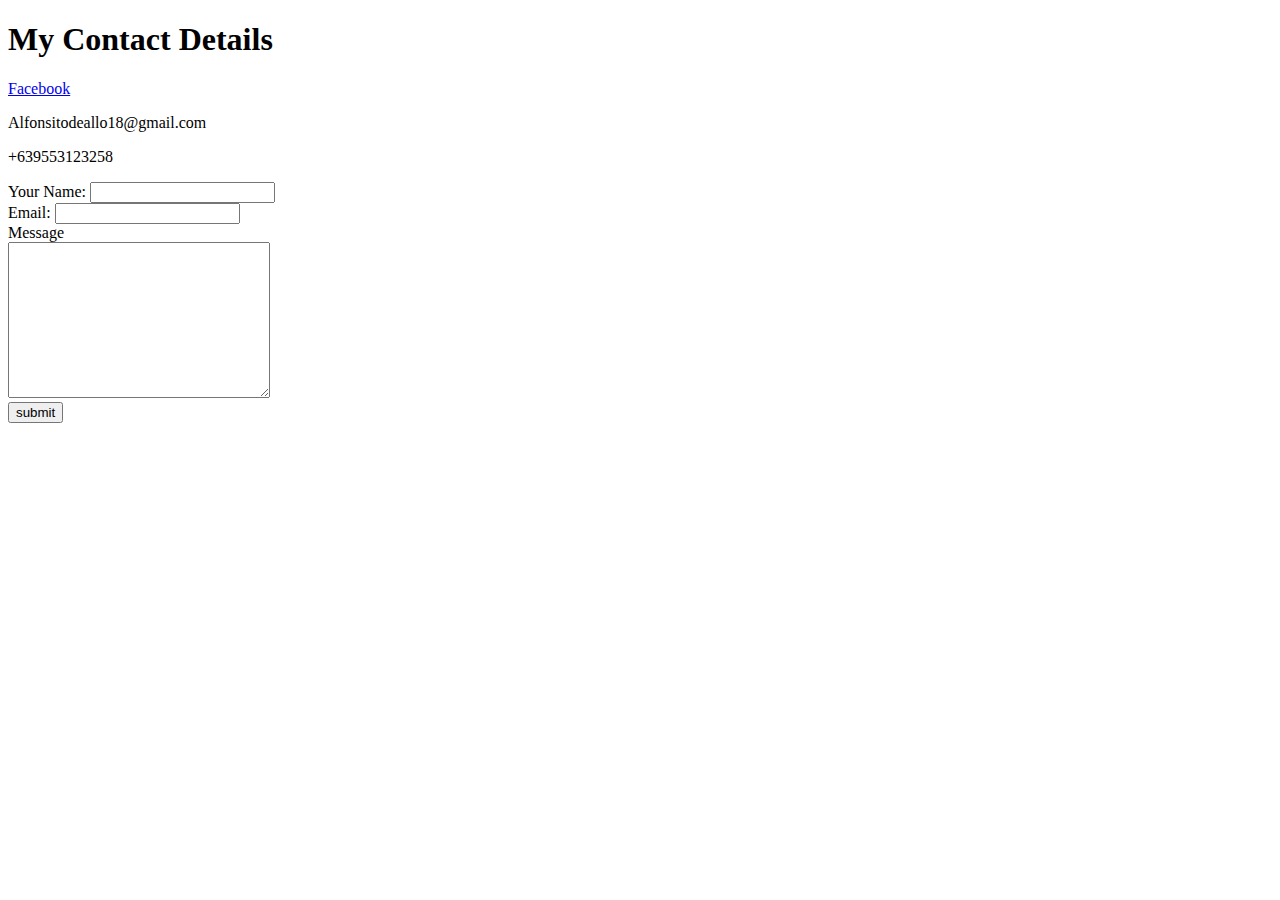
==== Contacts.html @ 796ca7fc "Add initial CV website" ====
<!DOCTYPE html>
<html>
  <head>
    <meta http-equiv="content-type" content="text/html; charset=utf-8" />
    <meta name="" content="">
    <title></title>
  </head>
  <body>
    <h1>My Contact Details</h1>
    <p><a href= "https://www.facebook.com/hahwbwhuwbwjqk">Facebook</a></p>
    <p>Alfonsitodeallo18@gmail.com</p>
    <p>+639553123258</p>
    
    <form action="mailto:alfonsitodeallo@gmail.com" method="post" enctype="text/plain">
      <label>Your Name:</label>
      <input type="text" name = "yourName" value="" /><br>
      
      <label>Email:</label>
      <input type="email" name="yourEmail"/><br>
      
      <label>Message</label><br>
      <textarea name="yourMessage"rows="10" cols="30"></textarea><br>
      
      <input type="submit"  value="submit" />
    </form>
  </body>
</html>
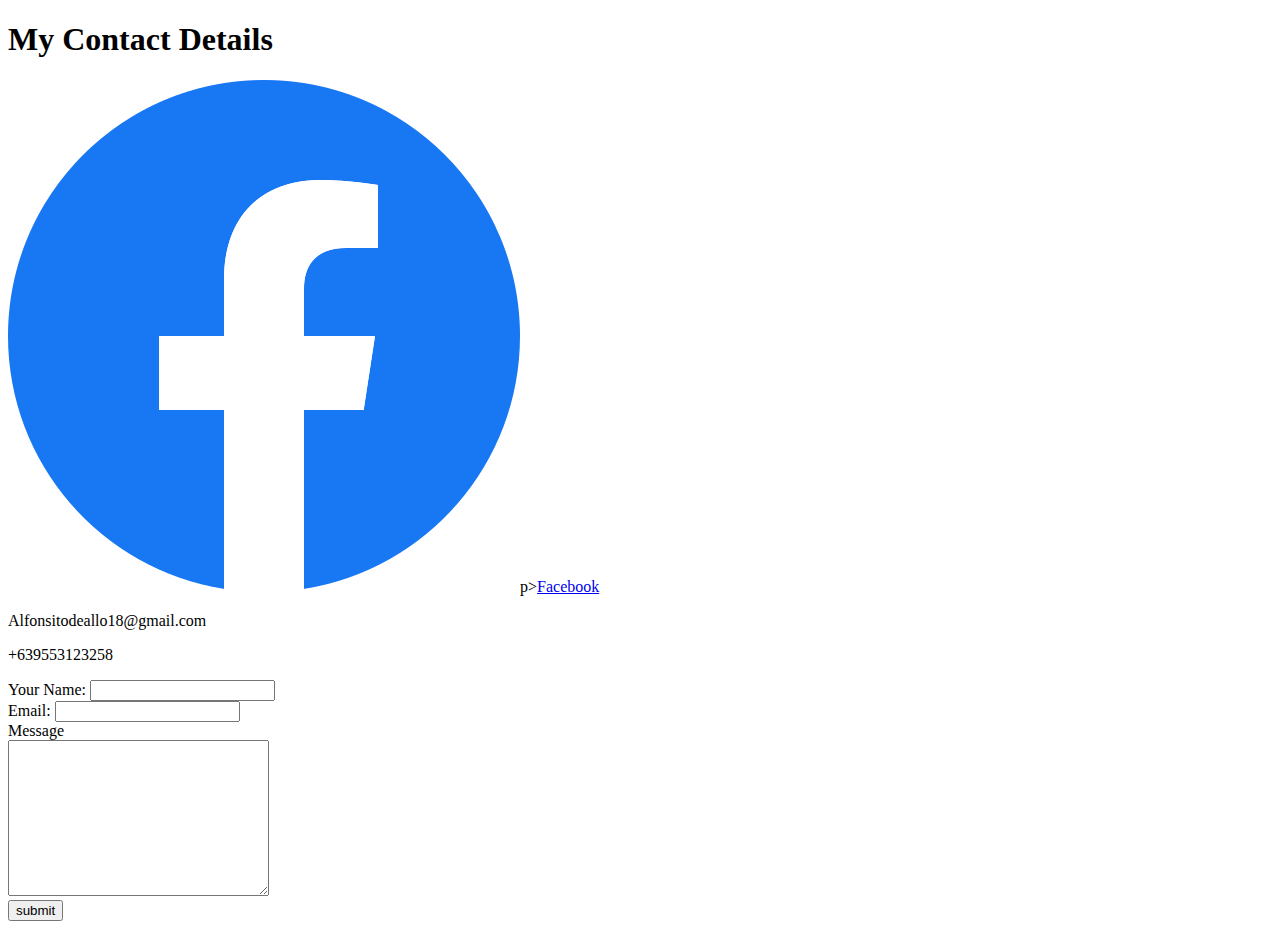
==== commit c5b0314d: "Update Contacts.html" ====
--- a/Contacts.html
+++ b/Contacts.html
@@ -7,7 +7,7 @@
   </head>
   <body>
     <h1>My Contact Details</h1>
-    <p><a href= "https://www.facebook.com/hahwbwhuwbwjqk">Facebook</a></p>
+       <a href ="https://www.facebook.com/hahwbwhuwbwjqk"><img class="facebook" src="facebook.png" alt="facebookLogo"/></a>p><a href= "https://www.facebook.com/hahwbwhuwbwjqk">Facebook</a></p>
     <p>Alfonsitodeallo18@gmail.com</p>
     <p>+639553123258</p>
     
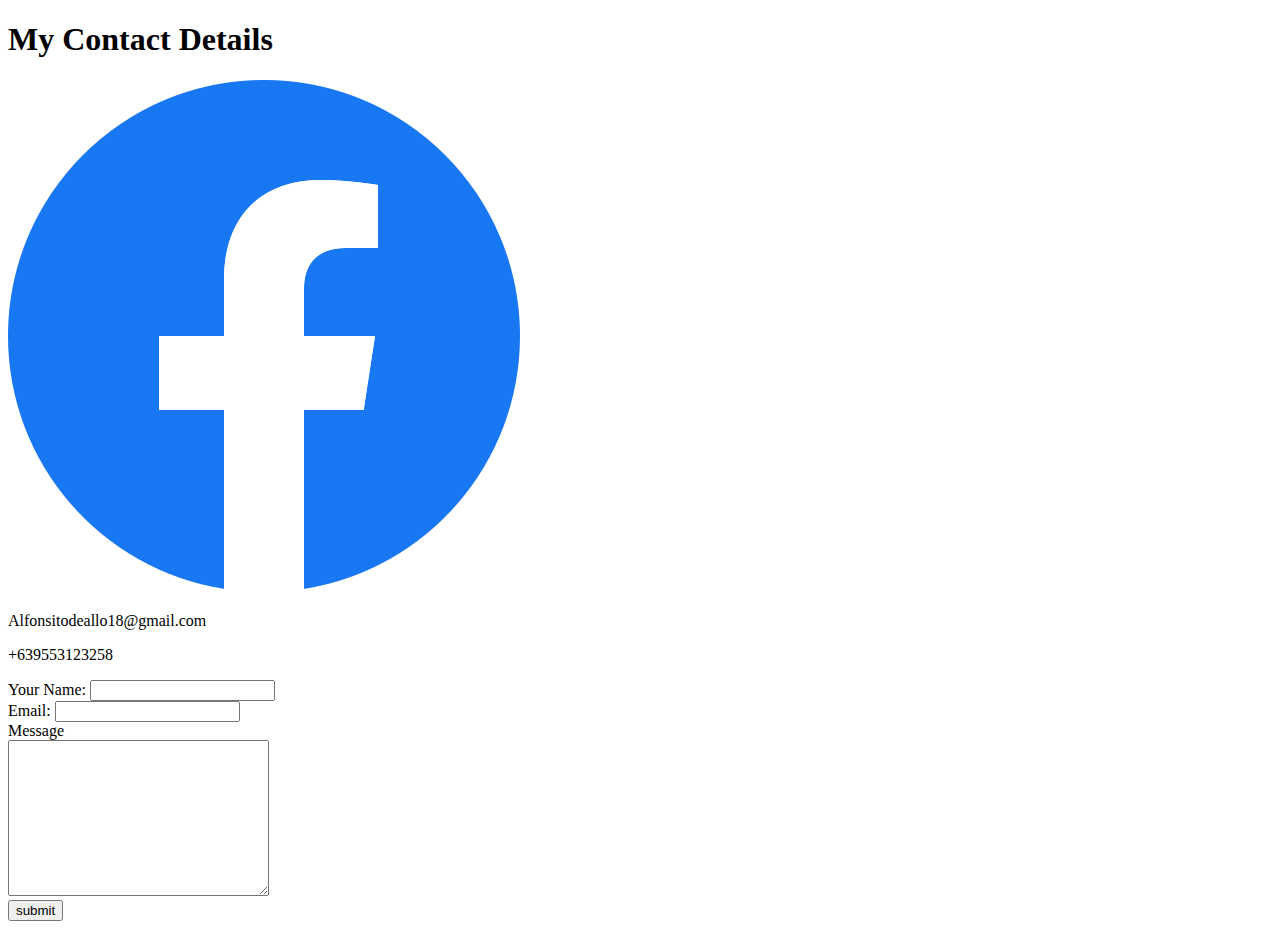
==== commit 8954a6d9: "Update Contacts.html" ====
--- a/Contacts.html
+++ b/Contacts.html
@@ -7,7 +7,7 @@
   </head>
   <body>
     <h1>My Contact Details</h1>
-       <a href ="https://www.facebook.com/hahwbwhuwbwjqk"><img class="facebook" src="facebook.png" alt="facebookLogo"/></a>p><a href= "https://www.facebook.com/hahwbwhuwbwjqk">Facebook</a></p>
+       <a href ="https://www.facebook.com/hahwbwhuwbwjqk"><img class="facebook" src="facebook.png" alt="facebookLogo"/></a>
     <p>Alfonsitodeallo18@gmail.com</p>
     <p>+639553123258</p>
     
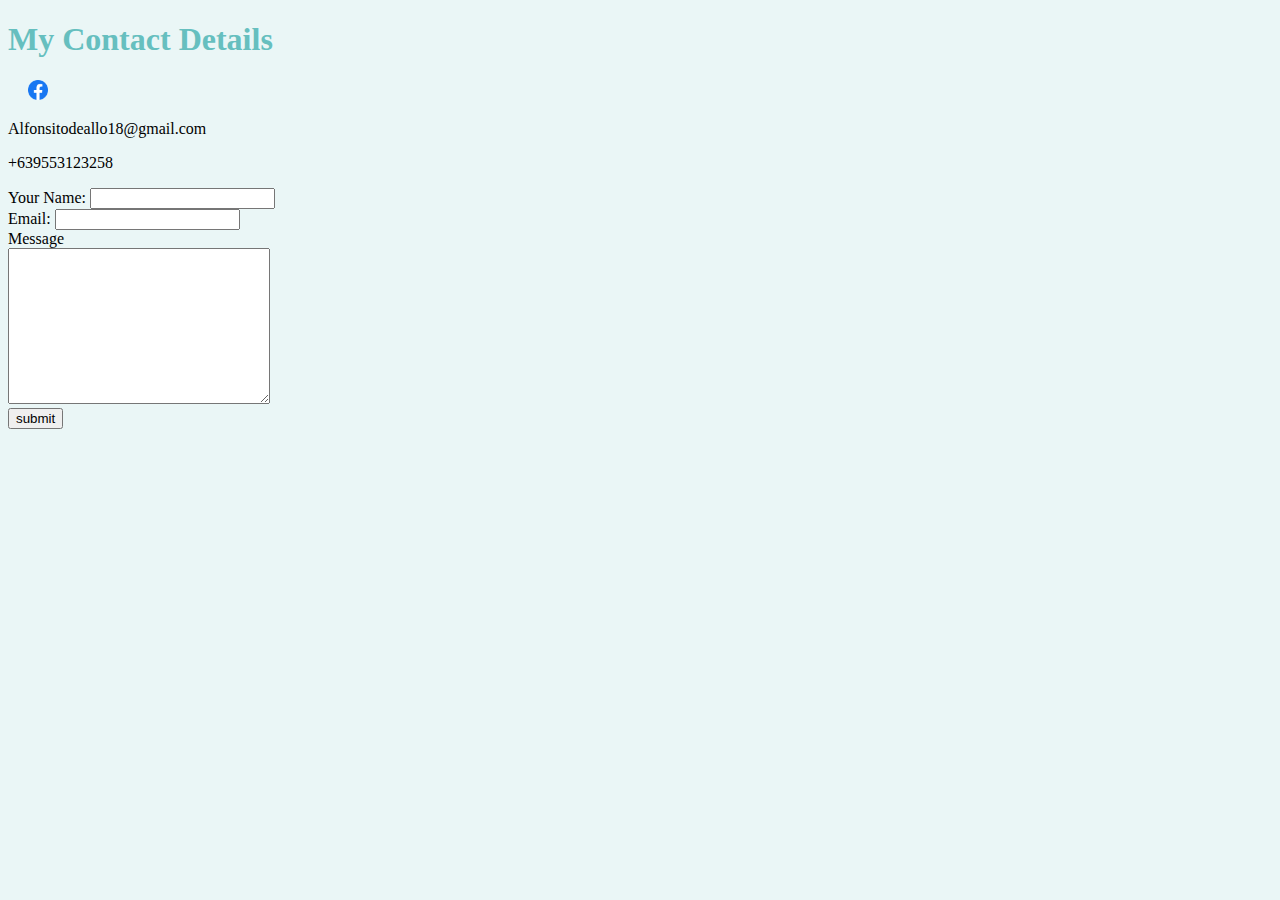
==== commit 82ba7382: "Update Contacts.html" ====
--- a/Contacts.html
+++ b/Contacts.html
@@ -3,11 +3,12 @@
   <head>
     <meta http-equiv="content-type" content="text/html; charset=utf-8" />
     <meta name="" content="">
-    <title></title>
+    <title>Contact Details</title>
+       <link rel="stylesheet" href="style.css" />
   </head>
   <body>
-    <h1>My Contact Details</h1>
-       <a href ="https://www.facebook.com/hahwbwhuwbwjqk"><img class="facebook" src="facebook.png" alt="facebookLogo"/></a>
+    <h1 class = "myContact">My Contact Details</h1>
+    <a href ="https://www.facebook.com/hahwbwhuwbwjqk"><img class="facebook" src="facebook.png" alt="facebookLogo"/></a>
     <p>Alfonsitodeallo18@gmail.com</p>
     <p>+639553123258</p>
     
--- a/style.css
+++ b/style.css
@@ -0,0 +1,27 @@
+body{
+  background-color:#EAF6F6;
+  }
+
+.facebook{
+  width:20px;
+  height:20px;
+  margin-left:20px;
+} 
+h3{
+color:#66BFBF;
+}
+hr{
+  border-style: none;
+  border-top-style:dotted;
+  border-color:grey;
+  border-width:5px;
+  width:10%;
+}
+.myContact{
+   color:#66BFBF;
+  font-family:"Lucida Console","Courier New;
+}
+.name{
+  color:#66BFBF;
+  font-family:"Lucida Console","Courier New;
+}
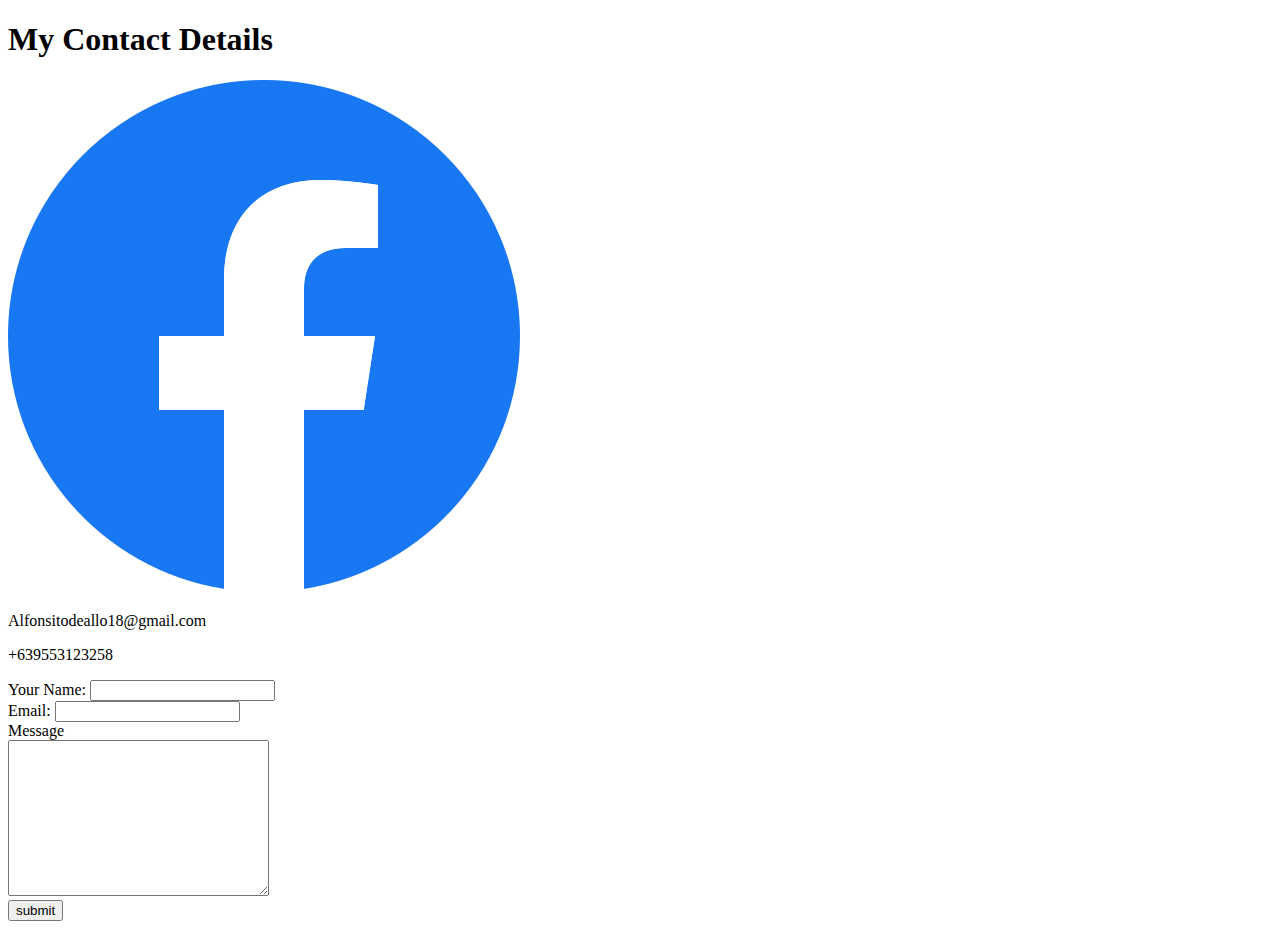
==== commit 84f929ae: "Update Contacts.html" ====
--- a/Contacts.html
+++ b/Contacts.html
@@ -4,7 +4,7 @@
     <meta http-equiv="content-type" content="text/html; charset=utf-8" />
     <meta name="" content="">
     <title>Contact Details</title>
-       <link rel="stylesheet" href="style.css" />
+       <link rel="stylesheet" href="CSS/style.css" />
   </head>
   <body>
     <h1 class = "myContact">My Contact Details</h1>
